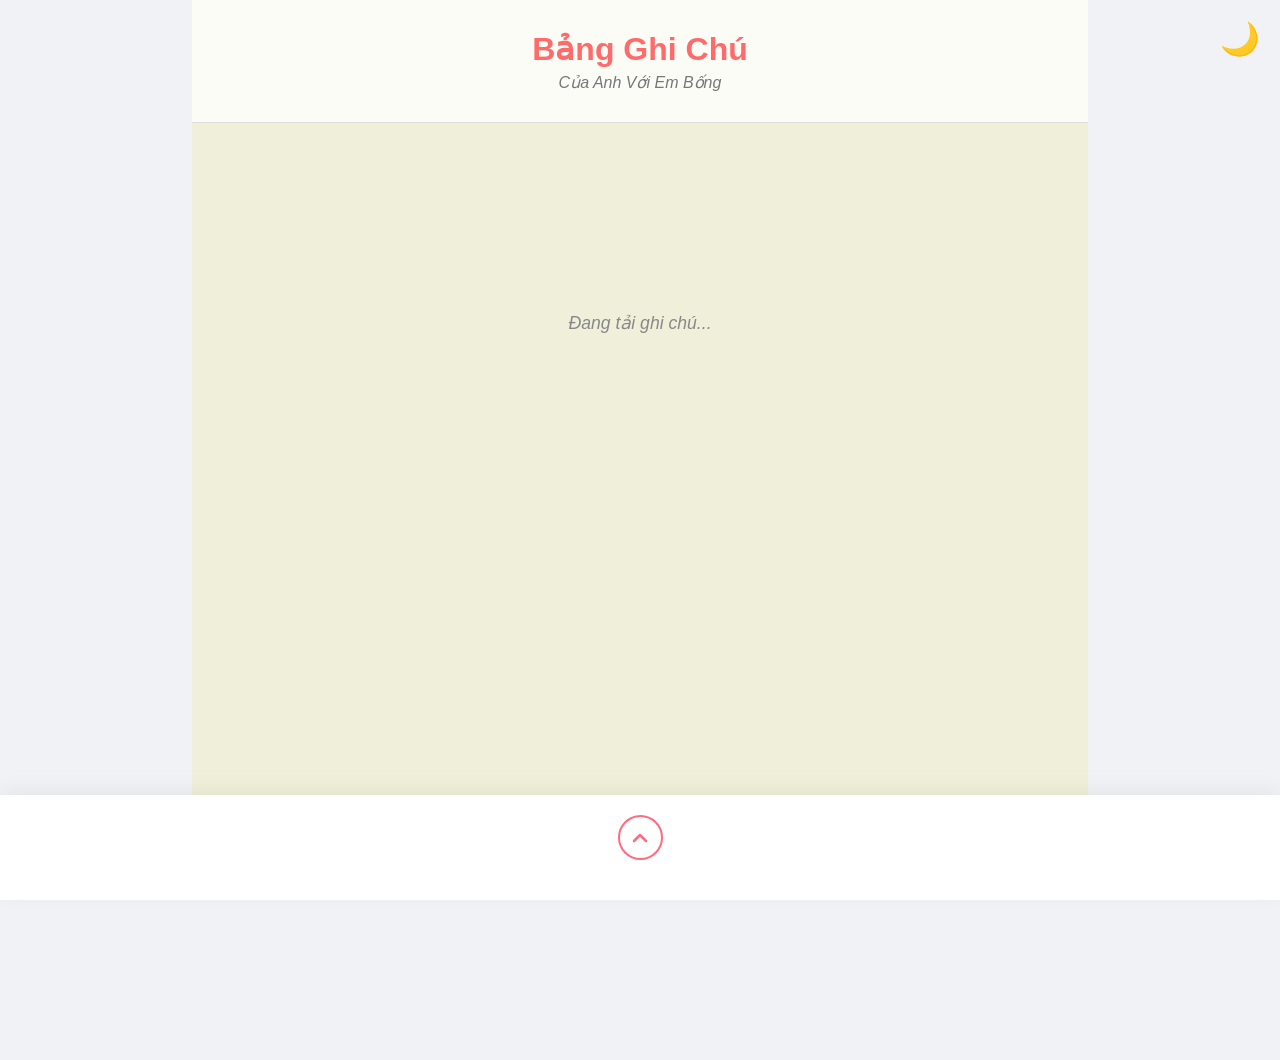
==== index.html @ f52e5825 "Update index.html" ====
<!DOCTYPE html>
<html lang="vi">
<head>
    <meta charset="UTF-8">
    <meta name="viewport" content="width=device-width, initial-scale=1.0">
    <title>Gửi ghi chú</title>
    <link href="https://fonts.googleapis.com/css2?family=Dancing+Script:wght@700&display=swap" rel="stylesheet">
    <link rel="stylesheet" href="style.css?v=20">
    <link rel="icon" href="favicon.gif" type="image/gif">
</head>
<body>

    <button id="theme-toggle" style="position: fixed; right: 20px; top: 20px; background: none; border: none; font-size: 2rem; cursor: pointer; z-index: 2000;">🌙</button>

    <div class="web-wrapper">
        
        <div class="sidebar sidebar-left"></div>
        
        <div class="main-content">
            <header>
                <h1>Bảng Ghi Chú</h1>
                <p>Của Anh Với Em Bống</p>
            </header>

            <main id="notes-container">
                <div class="loading">Đang tải ghi chú...</div>
            </main>
        </div>
        
        <div class="sidebar sidebar-right"></div>
        
    </div>

    <footer>
        <div style="text-align: center; margin-bottom: 20px;">
            <button id="toggle-form-btn" type="button" class="arrow-btn">
                <svg id="arrow-icon" class="arrow-up" viewBox="0 0 24 24" fill="none" stroke="currentColor" stroke-width="2.5" stroke-linecap="round" stroke-linejoin="round">
                    <polyline points="6 15 12 9 18 15"></polyline>
                </svg>
            </button>
        </div>
        
        <form id="note-form" class="hidden">
            <div class="form-group">
                <textarea id="note-content" placeholder="Viết điều gì đó cho người kia..." required></textarea>
            </div>
            
            <div class="form-bottom-row">
                <div class="form-actions">
                    <label for="note-image" class="custom-file-upload">
                        <img src="https://img.icons8.com/material-outlined/24/ffffff/image.png" alt="Icon ảnh"/> Chèn ảnh
                    </label>
                    <input type="file" id="note-image" accept="image/*">
                    <span id="file-name-display"></span>
                </div>

                <div class="color-picker">
                    <label><input type="radio" name="note-color" value="#fff9c4"> <span style="background:#fff9c4"></span></label>
                    <label><input type="radio" name="note-color" value="#ffcce6"> <span style="background:#ffcce6"></span></label>
                    <label><input type="radio" name="note-color" value="#cce6ff"> <span style="background:#cce6ff"></span></label>
                    <label><input type="radio" name="note-color" value="#e6ffcc" checked> <span style="background:#e6ffcc"></span></label>
                </div>

                <div class="submit-group">
                    <span id="change-name-btn">Đổi tên</span>
                    <button type="submit" id="submit-btn">Gửi Ghi Chú</button>
                </div>
            </div>
        </form>
    </footer>

    <script type="module" src="app.js?v=4"></script>
</body>
</html>
---- style.css ----
/* Phép tàng hình bắt buộc phải có cho tính năng Bật/Tắt */
.hidden {
    display: none !important;
}
/* === Reset cơ bản === */
* {
    box-sizing: border-box;
    margin: 0;
    padding: 0;
}

body {
    font-family: 'Segoe UI', Tahoma, Geneva, Verdana, sans-serif;
    background-color: #f0f2f5; /* Màu nền xám nhạt */
    background-image: url('https://www.pinterest.com/pin/16607092371401483/'); /* Họa tiết nhẹ */
    color: #333;
    display: flex;
    flex-direction: column;
    min-height: 100vh;
    padding-bottom: 160px; /* Chừa chỗ cho form ở dưới */
}

/* === Header === */
header {
    text-align: center;
    padding: 30px 20px;
    background: rgba(255, 255, 255, 0.8);
    border-bottom: 1px solid #ddd;
}

header h1 {
    font-size: 2rem;
    color: #ff6b6b; /* Màu hồng ấm áp */
    margin-bottom: 5px;
}

header p {
    color: #777;
    font-style: italic;
}

/* === 1. BẢNG CHỨA MẨU GIẤY (Chuyển sang dạng Cột Pinterest) === */
/* === 1. BẢNG CHỨA MẨU GIẤY (Dạng Bảng tin 1 Cột) === */
#notes-container {
    display: flex;
    flex-direction: column; /* Thần chú 1: Xếp tất cả theo chiều dọc */
    align-items: center;    /* Căn giữa các mẩu giấy */
    gap: 25px;              /* Khoảng cách đều nhau giữa các tờ giấy */
    
    width: 100%;
    max-width: 650px;       /* Thần chú 2: Bóp hẹp chiều ngang lại cho vừa mắt đọc */
    margin: 0 auto;         /* Đẩy toàn bộ bảng tin ra chính giữa màn hình */
    
    min-height: 400px;
    padding: 20px;
    box-sizing: border-box;
}

/* Ép chữ thông báo ra giữa khi chưa có giấy nhớ */
#notes-container:not(:has(.note)) {
    justify-content: center; 
}

/* === 2. ĐỊNH DẠNG TỪNG MẨU GIẤY === */
.note {
    width: 100%; /* Giãn vừa khít với cái khung 650px ở trên */
    padding: 20px; /* Tăng lề trong lên một chút cho chữ dễ thở */
    border-radius: 12px;
    box-shadow: 0 4px 15px rgba(0,0,0,0.08); /* Đổi bóng đổ cho mềm mại, sang trọng hơn */
    box-sizing: border-box;
    position: relative;
    
    /* (Đã xóa bỏ các lệnh break-inside của giao diện cũ vì không cần nữa) */
}
/* Trên màn hình máy tính MSI của Mạnh (màn hình rộng), cho hiện 3 cột cho đẹp */
@media (min-width: 768px) {
    #notes-container {
        column-count: 3;
    }
}

.note:hover {
    transform: translateY(-5px) rotate(1deg);
    box-shadow: 0 8px 25px rgba(0,0,0,0.15);
}

/* Tạo hiệu ứng ghim giấy */
.note::before {
    content: '';
    position: absolute;
    top: 10px;
    right: 10px;
    width: 15px;
    height: 15px;
    background-color: rgba(0,0,0,0.1);
    border-radius: 50%;
}

.note-content {
    font-size: 1.1rem;
    line-height: 1.5;
    margin-bottom: 15px;
    white-space: pre-wrap; /* Giữ nguyên xuống dòng */
    flex-grow: 1;
}

/* === Tùy chỉnh kích thước ảnh trong ghi chú === */
.note-image {
    max-width: 100%; /* Bắt buộc ảnh không bao giờ được rộng hơn mẩu giấy nhớ */
    height: auto;    /* Tự động điều chỉnh chiều cao theo tỷ lệ gốc để ảnh không bị méo */
    
    /* Các tùy chọn làm đẹp thêm (Khuyên dùng) */
    max-height: 350px; /* Khống chế chiều cao tối đa để ảnh dọc không bị dài lê thê */
    object-fit: cover; /* Tự động cắt cúp phần thừa nếu ảnh vượt quá 350px (giống avatar Facebook) */
    border-radius: 8px; /* Bo góc ảnh cho mềm mại, đồng bộ với viền của tờ giấy */
    margin-top: 10px;  /* Đẩy ảnh cách xa dòng chữ phía trên một chút cho thoáng */
    margin-bottom: 10px;
    display: block;
}

.note-meta {
    font-size: 0.85rem;
    color: #888;
    border-top: 1px solid rgba(0,0,0,0.05);
    padding-top: 10px;
    display: flex;
    justify-content: space-between;
}

.note-sender {
    font-weight: bold;
    color: #ff6b6b;
}

/* Màu sắc ngẫu nhiên cho giấy nhớ */
.note:nth-child(4n+1) { background-color: #fff9c4; } /* Vàng */
.note:nth-child(4n+2) { background-color: #e1f5fe; } /* Xanh biển */
.note:nth-child(4n+3) { background-color: #f8bbd0; } /* Hồng */
.note:nth-child(4n+4) { background-color: #e8f5e9; } /* Xanh lá */

/* === Footer & Form === */
footer {
    position: fixed;
    bottom: 0;
    left: 0;
    width: 100%;
    background-color: #fff;
    padding: 20px;
    box-shadow: 0 -5px 20px rgba(0,0,0,0.05);
    z-index: 1000;
}

#note-form {
    max-width: 800px;
    margin: 0 auto;
    display: flex;
    flex-direction: column;
    gap: 10px;
}

#note-content {
    width: 100%;
    height: 70px;
    padding: 15px;
    border: 1px solid #ddd;
    border-radius: 8px;
    resize: none;
    font-size: 1rem;
    transition: border-color 0.2s;
}

#note-content:focus {
    outline: none;
    border-color: #ff6b6b;
}

.form-actions {
    display: flex;
    align-items: center;
    gap: 15px;
}

/* Tùy chỉnh nút chèn ảnh */
#note-image {
    display: none;
}

.custom-file-upload {
    display: flex;
    align-items: center;
    gap: 8px;
    padding: 10px 15px;
    background-color: #4ecdc4; /* Xanh ngọc */
    color: white;
    border-radius: 8px;
    cursor: pointer;
    font-size: 0.9rem;
    transition: background-color 0.2s;
}

.custom-file-upload:hover {
    background-color: #3cb3ab;
}

#file-name-display {
    font-size: 0.85rem;
    color: #777;
    max-width: 200px;
    overflow: hidden;
    text-overflow: ellipsis;
    white-space: nowrap;
}

#submit-btn {
    margin-left: auto; /* Đẩy nút gửi về bên phải */
    padding: 10px 25px;
    background-color: #ff6b6b;
    color: white;
    border: none;
    border-radius: 8px;
    cursor: pointer;
    font-size: 1rem;
    font-weight: bold;
    transition: background-color 0.2s;
}

#submit-btn:hover {
    background-color: #ee5253;
}

/* === Responsive (Cho Mobile) === */
@media (max-width: 600px) {
    header h1 { font-size: 1.5rem; }
    #notes-container { grid-template-columns: 1fr; padding: 10px; }
    footer { padding: 10px; }
    .form-actions { flex-wrap: wrap; }
    #submit-btn { width: 100%; margin-top: 5px; }
}
/* === Nút Xóa Ghi Chú === */
.delete-btn {
    background: none;
    border: none;
    color: #ff9999;
    font-size: 0.85rem;
    cursor: pointer;
    padding: 2px 5px;
    border-radius: 4px;
    transition: all 0.2s;
    margin-left: 10px;
}

.delete-btn:hover {
    color: white;
    background-color: #ff4757;
}
.color-picker {
    display: flex;
    gap: 10px;
    margin-bottom: 10px;
    justify-content: center;
}
.color-picker label { cursor: pointer; }
.color-picker input { display: none; }
.color-picker span {
    display: block;
    width: 25px;
    height: 25px;
    border-radius: 50%;
    border: 2px solid transparent;
    transition: 0.2s;
}
.color-picker input:checked + span {
    border-color: #666;
    transform: scale(1.2);
}
/* Cập nhật class note để nhận màu động */
.note {
    /* Xóa dòng background cũ nếu có */
    padding: 15px;
    border-radius: 10px;
    box-shadow: 2px 2px 10px rgba(0,0,0,0.1);
}
/* Nếu bên trong container CÓ các mẩu giấy ghi chú (class .note), 
   thì chúng ta đẩy chúng lên trên đầu thay vì căn giữa dọc */
#notes-container:has(.note) {
    justify-content: flex-start;
}
.loading {
    margin: auto; /* Tự động đẩy chữ ra trung tâm */
    color: #888;
    font-style: italic;
    font-size: 1.1rem;
    text-align: center;
}

#note-form {
    max-width: 800px; 
    margin: 0 auto;   
}

.form-bottom-row {
    display: flex;
    justify-content: space-between; 
    align-items: center;            
    flex-wrap: wrap;                
    margin-top: 15px;
    gap: 15px;
}
/* Giao diện nút bấm hình tròn */
.arrow-btn {
    background-color: #fff; /* Nền trắng */
    color: #ff6b81;         /* Màu mũi tên hồng */
    border: 2px solid #ff6b81;
    border-radius: 50%;     /* Làm tròn xoe */
    width: 45px;            
    height: 45px;
    display: inline-flex;
    justify-content: center;
    align-items: center;
    cursor: pointer;
    transition: all 0.3s ease;
    padding: 0;
}

/* Hiệu ứng khi di chuột vào nút */
.arrow-btn:hover {
    background-color: #ff6b81;
    color: white;
    box-shadow: 0 4px 10px rgba(255, 107, 129, 0.3);
}

/* Hiệu ứng xoay của Mũi tên */
#arrow-icon {
    width: 24px;
    height: 24px;
    transition: transform 0.4s ease; /* Xoay mượt mà trong 0.4 giây */
}

/* Các trạng thái của mũi tên */
.arrow-up {
    transform: rotate(0deg); /* Khi form ẩn: Mũi tên hướng LÊN (theo ý bạn) */
}

.arrow-down {
    transform: rotate(180deg); /* Khi form hiện: Lật ngược 180 độ thành hướng XUỐNG */
}

.color-picker {
    margin-bottom: 0;
}
/* === CHẾ ĐỘ DARK MODE === */
body { transition: background-color 0.3s, color 0.3s; }
body.dark {
    background-color: #18191a; /* Đen nhạt giống giao diện Facebook */
    background-image: none;
    color: #e4e6eb;
}
body.dark header { background: #242526; border-bottom: 1px solid #3e4042; }
body.dark footer { background-color: #242526; box-shadow: 0 -5px 20px rgba(0,0,0,0.5); }
body.dark #note-content { background-color: #3a3b3c; color: #e4e6eb; border-color: #3a3b3c; }
body.dark .note { filter: brightness(0.85); /* Làm dịu màu giấy nhớ trong đêm */ }
body.dark .loading { color: #b0b3b8; }
body.dark h1 { color: #ff6b81; }
/* --- Sửa lỗi mờ chữ trong tờ giấy nhớ ở chế độ Dark Mode --- */
body.dark .note {
    color: #1a1a1a !important; /* Ép chữ trong giấy nhớ phải là màu đen đậm */
}
body.dark .note-meta {
    border-top: 1px solid rgba(0,0,0,0.1); /* Giữ đường kẻ mờ màu tối */
}
body.dark .note-time {
    color: #555 !important; /* Thời gian màu xám đậm cho dễ nhìn */
}

/* === HIỆU ỨNG TIM BAY === */
.heart-btn { position: relative; transition: transform 0.1s; }
.heart-btn:active { transform: scale(1.2); /* Giật nảy nhẹ khi bấm */ }
.floating-heart {
    position: absolute;
    top: -15px;
    left: 5px;
    font-size: 1.5rem;
    animation: floatUp 0.8s ease-out forwards;
    pointer-events: none;
}
@keyframes floatUp {
    0% { opacity: 1; transform: translateY(0) scale(1); }
    100% { opacity: 0; transform: translateY(-40px) scale(1.5); }
}
/* === CỤM NÚT GỬI VÀ ĐỔI TÊN === */
.submit-group {
    display: flex;
    align-items: center;
    gap: 15px;
    margin-left: auto; /* Đẩy toàn bộ cụm sang bên phải trên máy tính */
}

#change-name-btn {
    cursor: pointer;
    font-size: 0.9rem;
    color: #888;
    text-decoration: underline;
    white-space: nowrap; /* Thần chú chống đứt chữ thành 2 dòng */
}

/* === SỬA LỖI TRÊN ĐIỆN THOẠI (Mobile) === */
@media (max-width: 600px) {
    .submit-group {
        width: 100%; /* Cụm nút sẽ giãn đều 2 bên mép màn hình */
        justify-content: space-between; 
        margin-top: 10px;
    }
    
    #submit-btn {
        flex: 1; /* Nút gửi tự động chiếm phần không gian còn lại */
        margin-top: 0 !important;
        margin-left: 15px !important;
    }
}
/* === THIẾT LẬP CẤU TRÚC KHUNG CHỨA (Flexbox) === */
.web-wrapper {
    display: flex; /* Dàn hàng ngang: lề - nội dung - lề */
    width: 100%;
    min-height: 100vh;
}
/* === THIẾT LẬP LỀ SIDEBAR (Bức tranh Ghibli) === */
.sidebar {
    width: 15vw; /* Chiều rộng tính theo 15% màn hình (vw) */
    min-width: 120px; /* Đảm bảo lề không bị bé quá trên màn hình nhỏ */
    height: 100vh;
    position: sticky; /* Đóng đinh lề khi cuộn bảng ghi chú */
    top: 0;
    transition: background 0.3s;
}

/* --- LIGHT MODE: Lề trời xanh mây trắng Ghibli --- */
.sidebar-left {
    /* Hiệu ứng mờ ảo (Lớp gradient trên cùng) + Ảnh nền mây Ghibli */
    background:url('https://i.pinimg.com/736x/58/51/dc/5851dc2b6b90858f88a134611a4ef400.jpg') no-repeat bottom center/cover;
}
.sidebar-right {
    background:url('https://i.pinimg.com/736x/58/51/dc/5851dc2b6b90858f88a134611a4ef400.jpg') no-repeat bottom center/cover;
}

/* --- DARK MODE: Lề bầu trời sao Ghibli --- */
body.dark .main-content {
    background-color: #242526;
}
body.dark .sidebar-left {
    background:url('https://i.pinimg.com/736x/55/79/fa/5579faecc2662a273a5b8044cacc95e2.jpg') no-repeat center center/cover;
}
body.dark .sidebar-right {
    background:url('https://i.pinimg.com/736x/55/79/fa/5579faecc2662a273a5b8044cacc95e2.jpg') no-repeat center center/cover;
}

/* === ẨN LỀ KHI XEM TRÊN ĐIỆN THOẠI === */
@media (max-width: 1024px) {
    .sidebar { display: none; } /* Tắt lề để nhường chỗ cho nội dung ghi chú */
    .main-content { max-width: 100%; }
}
/* === NỘI DUNG CHÍNH (Khu vực ở giữa chứa ghi chú) === */
.main-content {
    flex: 1;  
    width: 100%;/* Tự động giãn ra chiếm hết khoảng trống giữa 2 lề */
    margin: 0 auto;      /* Ép nó đứng vào chính giữa màn hình */
    min-height: 100vh;   /* Đảm bảo khung luôn dài chạm đáy màn hình */
    
    /* 🎨 CHỈNH MÀU/ẢNH NỀN Ở ĐÂY: */
    /* Cách 1 - Dùng màu trơn (Ví dụ: #fffde7 là màu giấy ngả vàng cổ điển) */
    background-color: #f0efd9; 
    
    /* Cách 2 - Nếu thích dùng ảnh thì XÓA dòng màu ở trên đi và dùng dòng này: */
    /* background: url('LINK_ẢNH_CỦA_BẠN') no-repeat center center / cover; */
    
    transition: background 0.3s ease; /* Chuyển màu mượt mà khi bật/tắt Dark Mode */
}

/* Đảm bảo ban đêm nền chuyển sang màu tối bảo vệ mắt */
body.dark .main-content {
    background-color: #0a253f; 
}
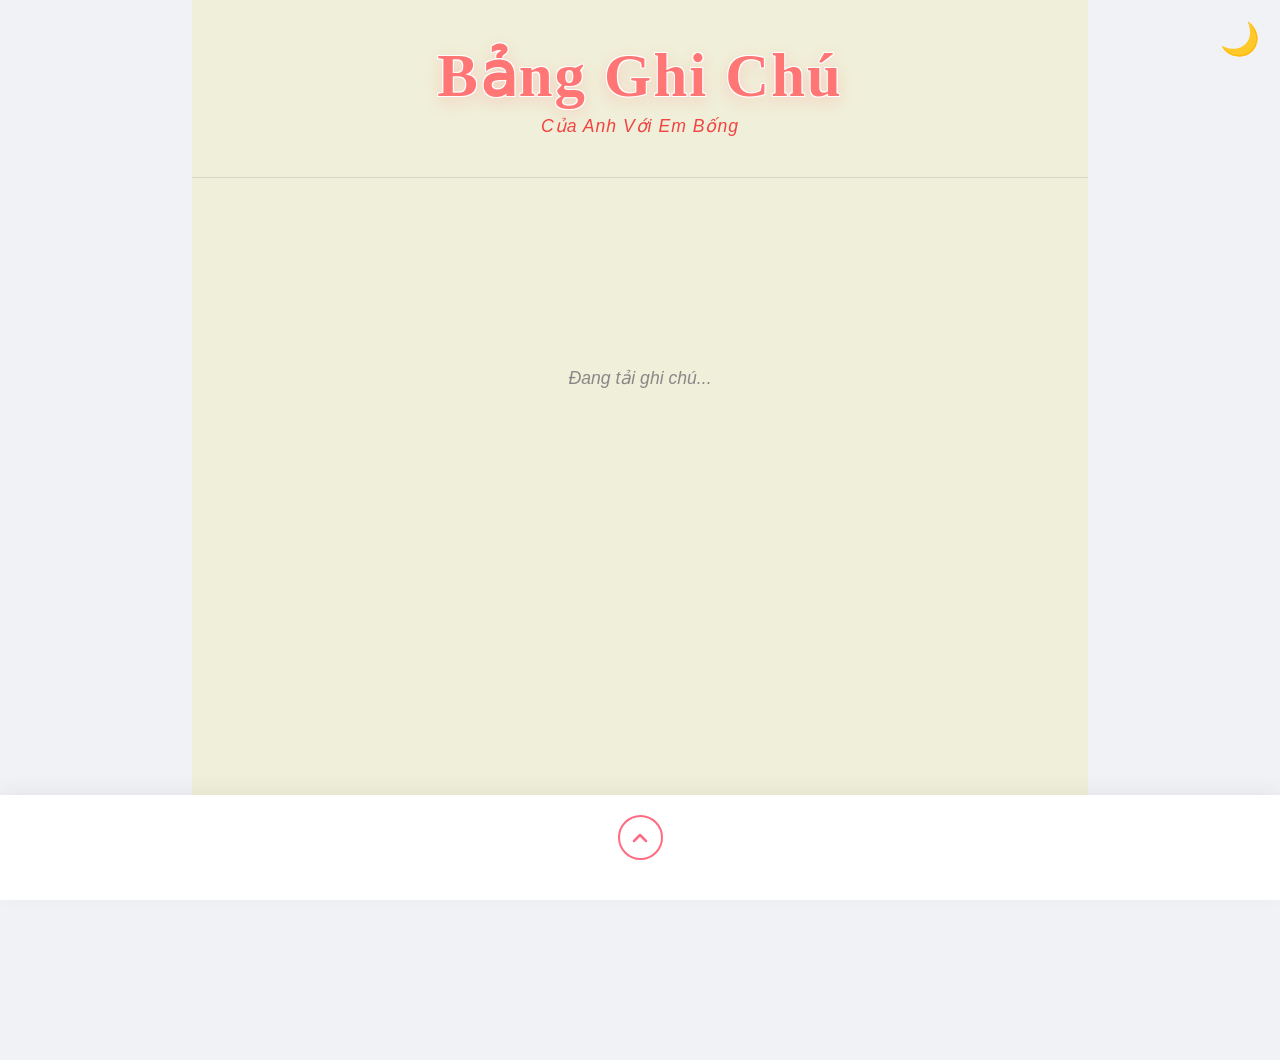
==== commit 3f055ad4: "Update index.html" ====
--- a/index.html
+++ b/index.html
@@ -47,12 +47,18 @@
             
             <div class="form-bottom-row">
                 <div class="form-actions">
-                    <label for="note-image" class="custom-file-upload">
-                        <img src="https://img.icons8.com/material-outlined/24/ffffff/image.png" alt="Icon ảnh"/> Chèn ảnh
-                    </label>
-                    <input type="file" id="note-image" accept="image/*">
-                    <span id="file-name-display"></span>
-                </div>
+    <label for="note-image" class="custom-file-upload">
+        <img src="https://img.icons8.com/material-outlined/24/ffffff/image.png" alt="Icon ảnh"/> Chèn ảnh
+    </label>
+    <input type="file" id="note-image" accept="image/*">
+    <span id="file-name-display"></span>
+
+    <label class="custom-file-upload music-btn" onclick="toggleMusicInput()">
+        🎵 Chèn nhạc
+    </label>
+</div>
+
+<input type="text" id="music-link-input" class="hidden" placeholder="Dán link bài hát Spotify vào đây..." />
 
                 <div class="color-picker">
                     <label><input type="radio" name="note-color" value="#fff9c4"> <span style="background:#fff9c4"></span></label>
--- a/style.css
+++ b/style.css
@@ -23,22 +23,56 @@
 /* === Header === */
 header {
     text-align: center;
-    padding: 30px 20px;
-    background: rgba(255, 255, 255, 0.8);
-    border-bottom: 1px solid #ddd;
-}
-
-header h1 {
-    font-size: 2rem;
-    color: #ff6b6b; /* Màu hồng ấm áp */
-    margin-bottom: 5px;
-}
-
-header p {
-    color: #777;
-    font-style: italic;
-}
-
+    padding: 40px 20px; /* Tăng padding lên xíu cho ảnh lộ ra nhiều hơn */
+    
+    /* --- CHÈN ẢNH NỀN VÀO ĐÂY --- */
+    background-image: url(https://i.pinimg.com/1200x/08/27/cf/0827cfe7b88fe5436a47468e7336dcf4.jpg);
+    background-size: cover;      /* Ép ảnh phủ kín toàn bộ khung header */
+    background-position: center; /* Căn ảnh ra giữa để không bị mất góc đẹp */
+    
+    border-bottom: 1px solid rgba(0,0,0,0.1);
+}
+/* =========================================
+   SỬA TIÊU ĐỀ TRONG PHẦN BỐ CỤC CHUNG (BAN NGÀY)
+========================================= */
+header h1 { 
+    font-family: 'Dancing Script', cursive; 
+    font-size: 3.8rem; 
+    margin-bottom: 5px; 
+    letter-spacing: 2px; 
+    
+    /* MÀU HỒNG CAM SAN HÔ SÁNG */
+    color: #ff7675; 
+    
+    /* Phủ một lớp viền trắng siêu mỏng xung quanh chữ để tách biệt nó khỏi nền xanh */
+    text-shadow: -1px -1px 0 #fff, 
+                  1px -1px 0 #fff, 
+                 -1px  1px 0 #fff, 
+                  1px  1px 0 #fff,
+                  0px  5px 15px rgba(255, 118, 117, 0.3); /* Ánh sáng hồng nhạt tỏa ra */
+}
+
+header p { 
+    color: #f14443; 
+    font-style: italic; 
+    font-size: 1.1rem; /* Tăng size chữ phụ lên một chút */
+    letter-spacing: 1px;
+}
+
+/* =========================================
+   SỬA TIÊU ĐỀ TRONG PHẦN DARK MODE (BAN ĐÊM)
+========================================= */
+body.dark h1 { 
+    color: #ff8599; 
+    /* Hiệu ứng bóng đổ nhiều lớp tạo cảm giác phát sáng neon ảo diệu */
+    text-shadow: 0 0 10px rgba(255, 133, 153, 0.6),
+                 0 0 20px rgba(255, 133, 153, 0.4),
+                 0 0 30px rgba(255, 133, 153, 0.2);
+}
+
+body.dark header p {
+    color: #20f5d5; /* Đổi màu chữ phụ sáng lên để không bị chìm vào nền đen */
+}
 /* === 1. BẢNG CHỨA MẨU GIẤY (Chuyển sang dạng Cột Pinterest) === */
 /* === 1. BẢNG CHỨA MẨU GIẤY (Dạng Bảng tin 1 Cột) === */
 #notes-container {
@@ -355,12 +389,24 @@
     background-image: none;
     color: #e4e6eb;
 }
-body.dark header { background: #242526; border-bottom: 1px solid #3e4042; }
+body.dark header { 
+    /* --- CHÈN ẢNH ĐÊM VÀO ĐÂY (Ví dụ ảnh dải ngân hà) --- */
+    background-image: url(https://i.pinimg.com/736x/41/c0/cf/41c0cff5be6e4febf7a2fc9ece143902.jpg);
+    background-size: cover;
+    background-position: center;
+    
+    /* Mẹo Pro: Phủ một lớp sương đen mỏng (opacity 60%) lên ảnh 
+       để bức ảnh chìm xuống, nhường spotlight cho chữ Neon tỏa sáng */
+    background-color: rgba(0, 0, 0, 0.6);
+    background-blend-mode: overlay; 
+    
+    border-bottom: 1px solid #112233; 
+}
 body.dark footer { background-color: #242526; box-shadow: 0 -5px 20px rgba(0,0,0,0.5); }
 body.dark #note-content { background-color: #3a3b3c; color: #e4e6eb; border-color: #3a3b3c; }
 body.dark .note { filter: brightness(0.85); /* Làm dịu màu giấy nhớ trong đêm */ }
 body.dark .loading { color: #b0b3b8; }
-body.dark h1 { color: #ff6b81; }
+body.dark h1 { color: #6bffe5; }
 /* --- Sửa lỗi mờ chữ trong tờ giấy nhớ ở chế độ Dark Mode --- */
 body.dark .note {
     color: #1a1a1a !important; /* Ép chữ trong giấy nhớ phải là màu đen đậm */
